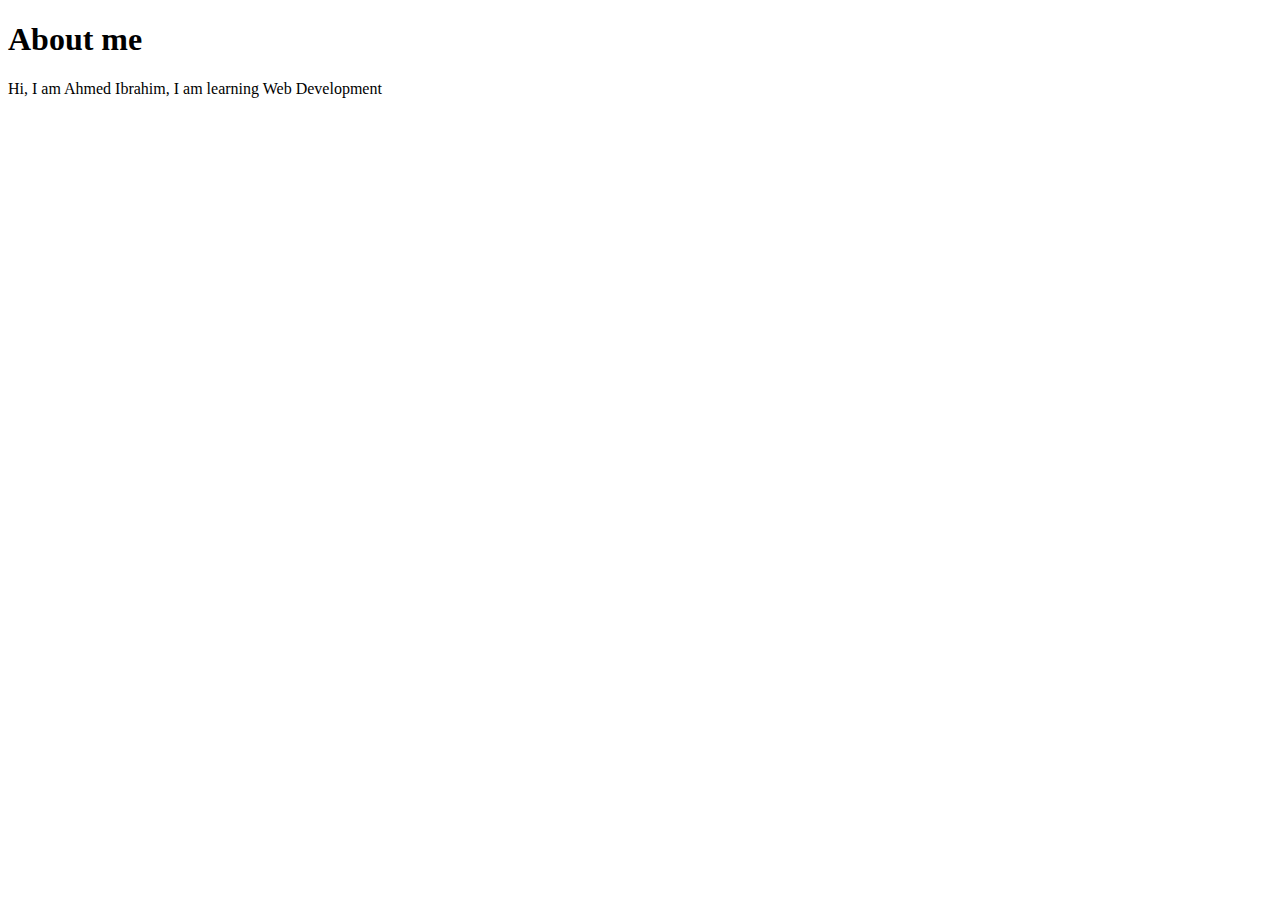
==== index.html @ cc409c16 "New updates" ====
<!DOCTYPE html>
<!-- this doctype tag tells the browser that this file is of type HTML -->
<html lang="en">
<!-- this html tag tells the browser that the CODE is of type HTML -->
    <head>
        <meta charset="utf-8">
        <meta name="viewport" content="width=device-width, initial-scale=1.0">
        <!-- this sets up the web page to be mobile friendly. (first) mobile responsive-->
        <title>Biography</title>
        <!-- the title tag displays the title of the page in a browser tab -->
    </head>
    <!-- the head tags tells the browser that the code inside it needs to executed first -->
    <body>
        <!-- the body tag contains the content that is physically web browser itself. -->
        <h1>About me</h1>
        <p>Hi, I am Ahmed Ibrahim, I am learning Web Development</p>
        <!-- this is a paragraph tag that blocks a bunch of text into a paragraph -->
    </body>
</html>
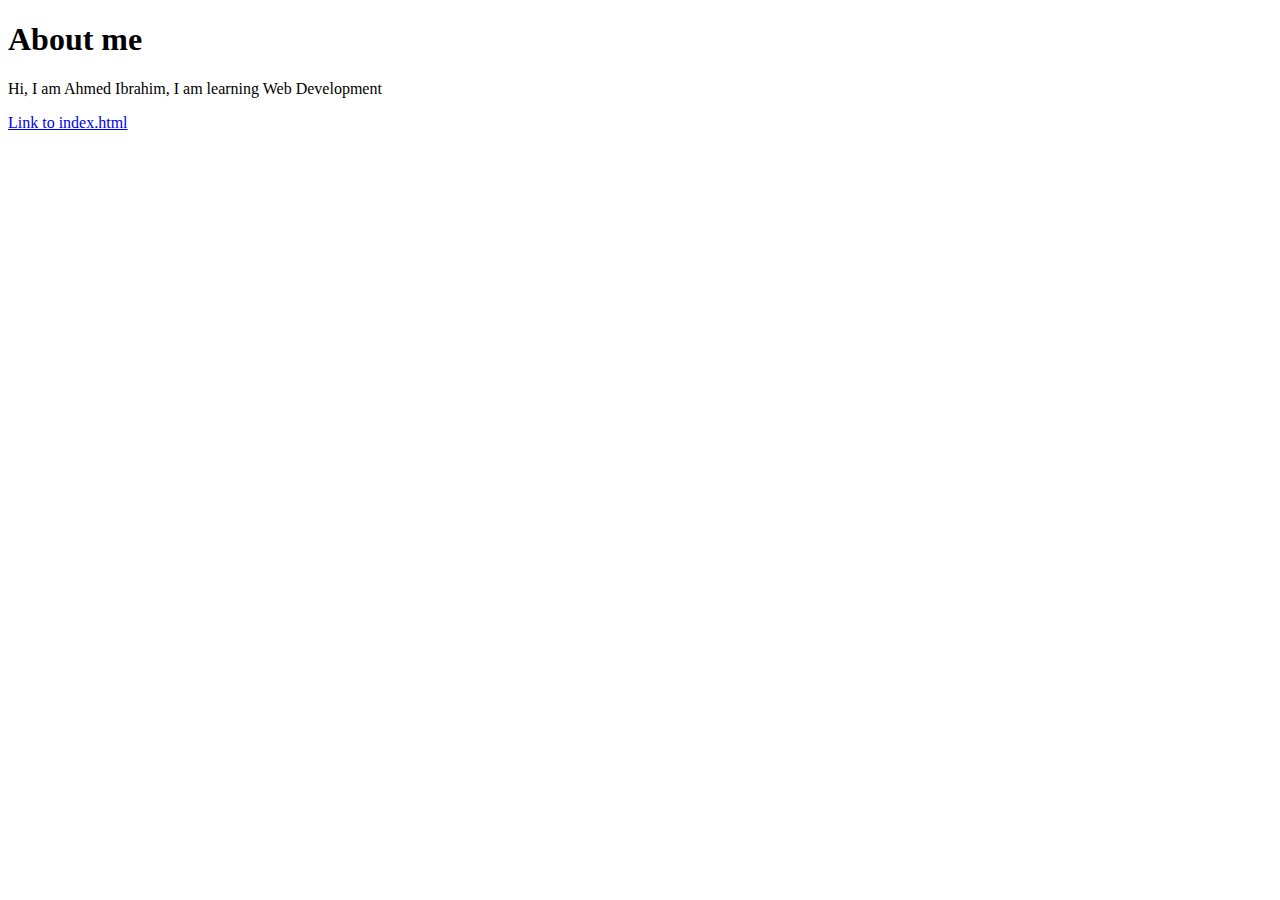
==== commit fdc3462c: "Update new chanegs" ====
--- a/index.html
+++ b/index.html
@@ -14,6 +14,8 @@
         <!-- the body tag contains the content that is physically web browser itself. -->
         <h1>About me</h1>
         <p>Hi, I am Ahmed Ibrahim, I am learning Web Development</p>
+        <a href="/CSS-Example/index.html">Link to index.html</a>
+
         <!-- this is a paragraph tag that blocks a bunch of text into a paragraph -->
     </body>
 </html>
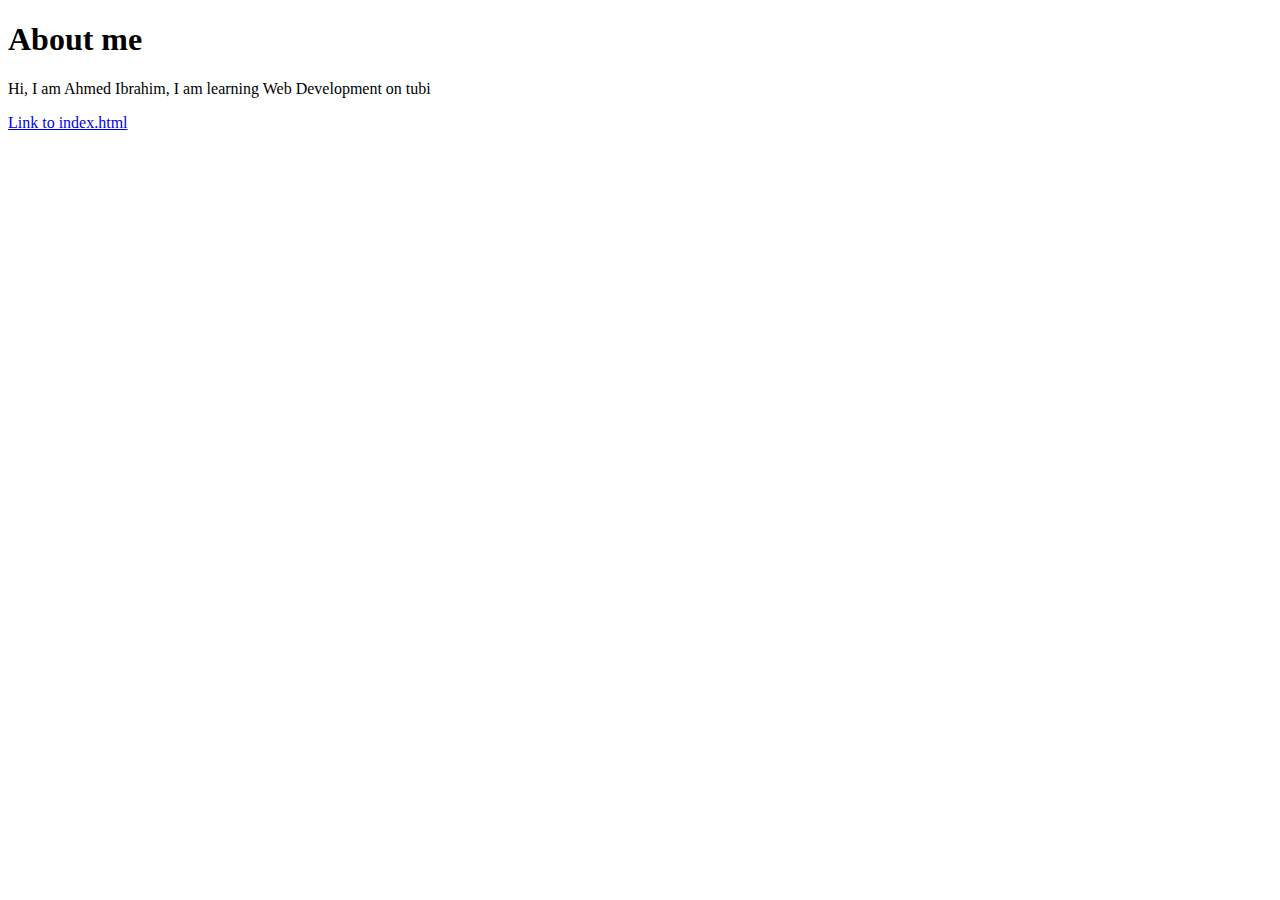
==== commit 8933bb62: "New" ====
--- a/index.html
+++ b/index.html
@@ -13,7 +13,7 @@
     <body>
         <!-- the body tag contains the content that is physically web browser itself. -->
         <h1>About me</h1>
-        <p>Hi, I am Ahmed Ibrahim, I am learning Web Development</p>
+        <p>Hi, I am Ahmed Ibrahim, I am learning Web Development on tubi</p>
         <a href="/CSS-Example/index.html">Link to index.html</a>
 
         <!-- this is a paragraph tag that blocks a bunch of text into a paragraph -->
